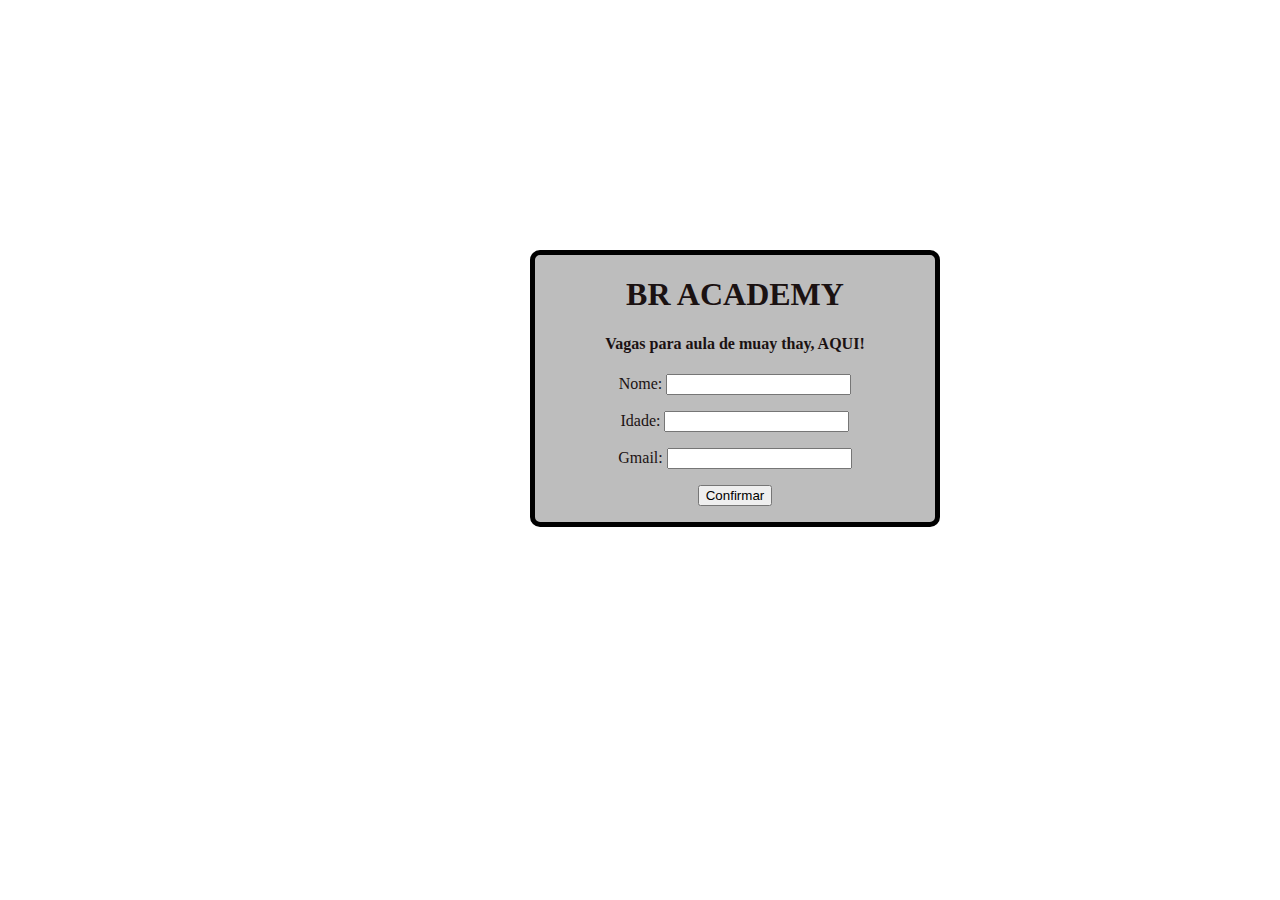
==== paginaTeste/index.html @ c4ba9c2b "inicio" ====
<!DOCTYPE html>
<html lang="en">
<head>
    <meta charset="UTF-8">
    <meta http-equiv="X-UA-Compatible" content="IE=edge">
    <meta name="viewport" content="width=device-width, initial-scale=1.0">
    <title>Pagina 01</title>
    <link rel="stylesheet" href="estilo.css">
</head>
<body>
   <div class="box1">

   <h1>BR ACADEMY</h1> 
   <H4>Vagas para aula de muay thay, AQUI!</H4>
   Nome: <input type="nome"> <p>
   Idade: <input type="number"> <p>
   Gmail: <input type="nome"> <p>
    <button>Confirmar</button>

  <div>

</body>
</html>
---- paginaTeste/estilo.css ----
.box1{ 
    color: rgb(27, 18, 18);
    text-align: center;
    font-size: verdana;
    border: 5px solid black;
    border-radius: 10px;
    width: 400px;   
    position: absolute; 
	left: 530px; 
	top: 250px;
    background-color: rgba(0, 0, 0, 0.26);



}
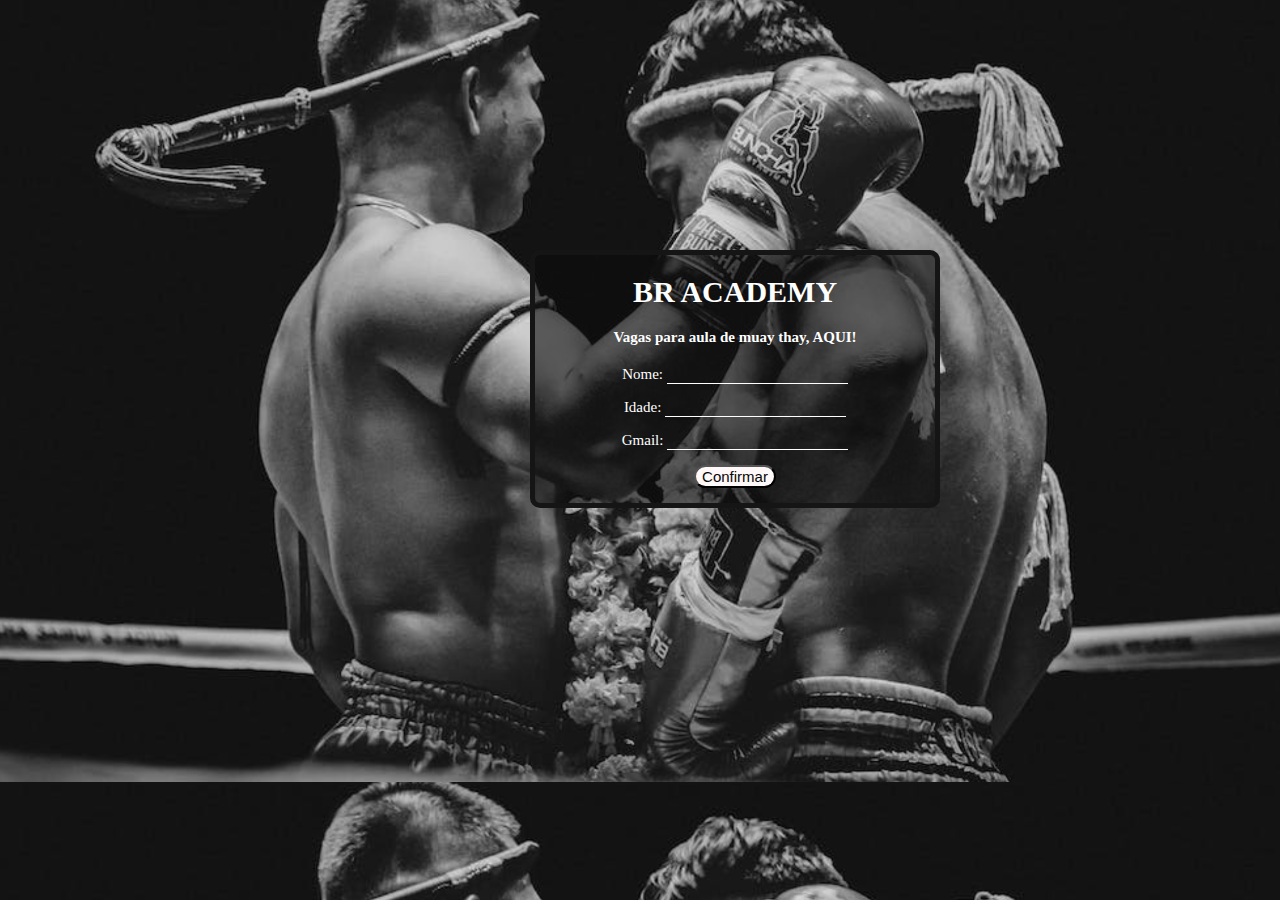
==== commit 85c85ff0: "quase no final" ====
--- a/paginaTeste/index.html
+++ b/paginaTeste/index.html
@@ -12,12 +12,14 @@
 
    <h1>BR ACADEMY</h1> 
    <H4>Vagas para aula de muay thay, AQUI!</H4>
-   Nome: <input type="nome"> <p>
-   Idade: <input type="number"> <p>
-   Gmail: <input type="nome"> <p>
-    <button>Confirmar</button>
+   Nome: <input class="box3" type="nome"> <p>
+   Idade: <input class="box3" type="number"> <p>
+   Gmail: <input class="box3" type="nome"> <p>
+    <button class="box2">Confirmar</button>
 
   <div>
 
+    
+
 </body>
 </html>--- a/paginaTeste/estilo.css
+++ b/paginaTeste/estilo.css
@@ -1,16 +1,39 @@
+
+body{
+ height: 80vh;
+background-image: url('img/p2.png');
+background-position: 50%;
+background-size: 115%;
+}
 
 .box1{ 
-    color: rgb(27, 18, 18);
+    color: rgb(255, 255, 255);
+    font-style: initial;
+    
     text-align: center;
-    font-size: verdana;
-    border: 5px solid black;
+    font-size: 15px;
+    border: 5px solid rgb(22, 21, 21);
     border-radius: 10px;
     width: 400px;   
     position: absolute; 
 	left: 530px; 
 	top: 250px;
-    background-color: rgba(0, 0, 0, 0.26);
+    background-color: rgba(12, 11, 11, 0.596);
+  
+}
 
+.box2{ 
+    background-color: rgb(255, 248, 248);
+    color: rgb(7, 7, 7);
+    border-radius: 100px;
+    font-size: 15px;
 
-
+}
+.box3{
+    background: 0;
+    border: 0;
+    outline: 0;
+    color: aliceblue;
+    border-bottom: 1px solid white;
+ 
 }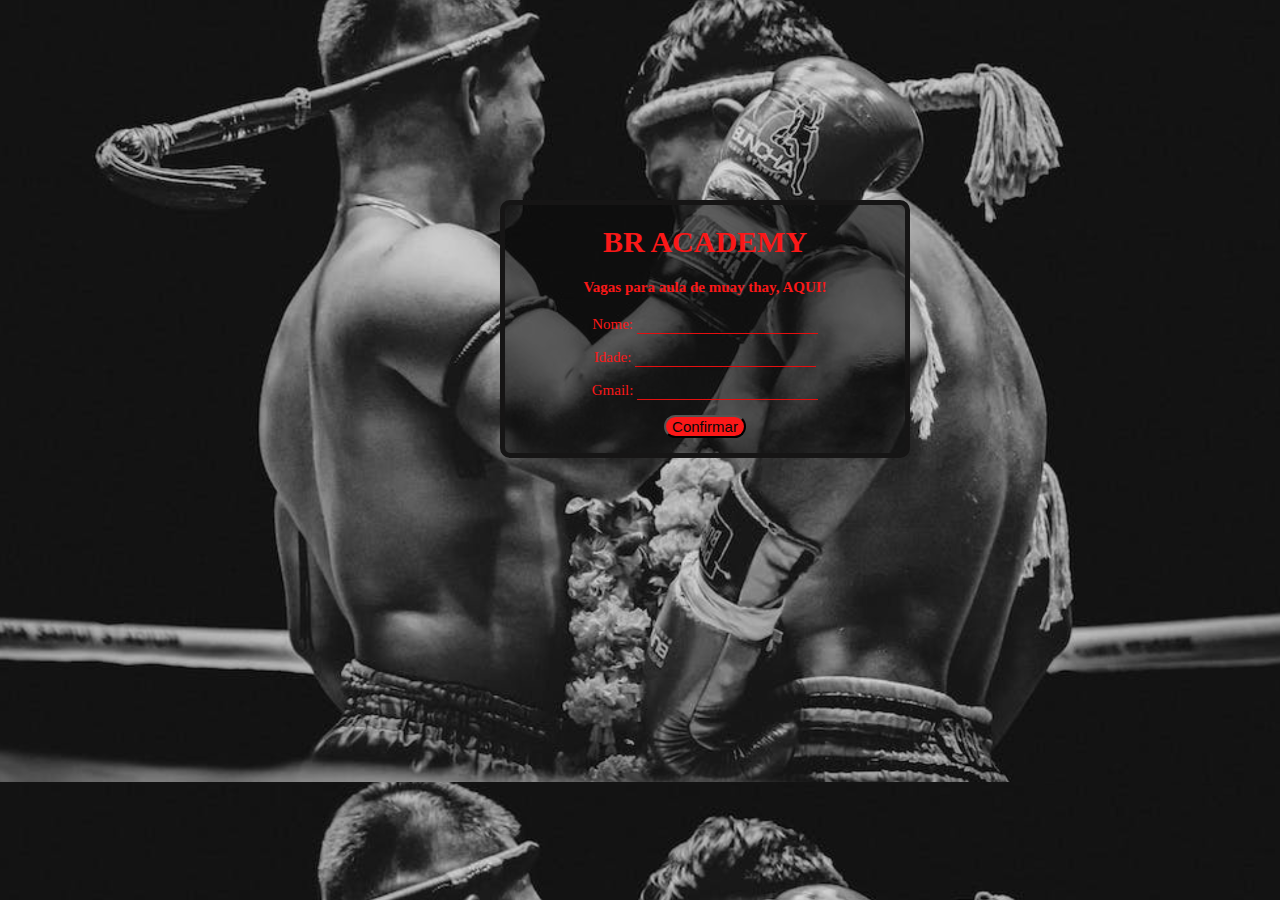
==== commit 10b8dbc0: "finalizado" ====
--- a/paginaTeste/index.html
+++ b/paginaTeste/index.html
@@ -12,13 +12,13 @@
 
    <h1>BR ACADEMY</h1> 
    <H4>Vagas para aula de muay thay, AQUI!</H4>
-   Nome: <input class="box3" type="nome"> <p>
+   Nome: <input class="box3" type="nome" > <p>
    Idade: <input class="box3" type="number"> <p>
    Gmail: <input class="box3" type="nome"> <p>
-    <button class="box2">Confirmar</button>
+    <button  onclick="Confirmar()" class="box2">Confirmar</button>
 
   <div>
-
+<script src="Confirmar.js"></script>
     
 
 </body>
--- a/paginaTeste/estilo.css
+++ b/paginaTeste/estilo.css
@@ -1,13 +1,13 @@
 
 body{
- height: 80vh;
+height: 80vh;
 background-image: url('img/p2.png');
 background-position: 50%;
 background-size: 115%;
 }
 
 .box1{ 
-    color: rgb(255, 255, 255);
+    color: rgb(250, 24, 24);
     font-style: initial;
     
     text-align: center;
@@ -16,14 +16,14 @@
     border-radius: 10px;
     width: 400px;   
     position: absolute; 
-	left: 530px; 
-	top: 250px;
+	left: 500px; 
+	top: 200px;
     background-color: rgba(12, 11, 11, 0.596);
   
 }
 
 .box2{ 
-    background-color: rgb(255, 248, 248);
+    background-color: rgb(250, 24, 24);
     color: rgb(7, 7, 7);
     border-radius: 100px;
     font-size: 15px;
@@ -33,7 +33,7 @@
     background: 0;
     border: 0;
     outline: 0;
-    color: aliceblue;
-    border-bottom: 1px solid white;
+    color: rgb(253, 253, 253);
+    border-bottom: 1px solid rgb(230, 15, 15);
  
 }